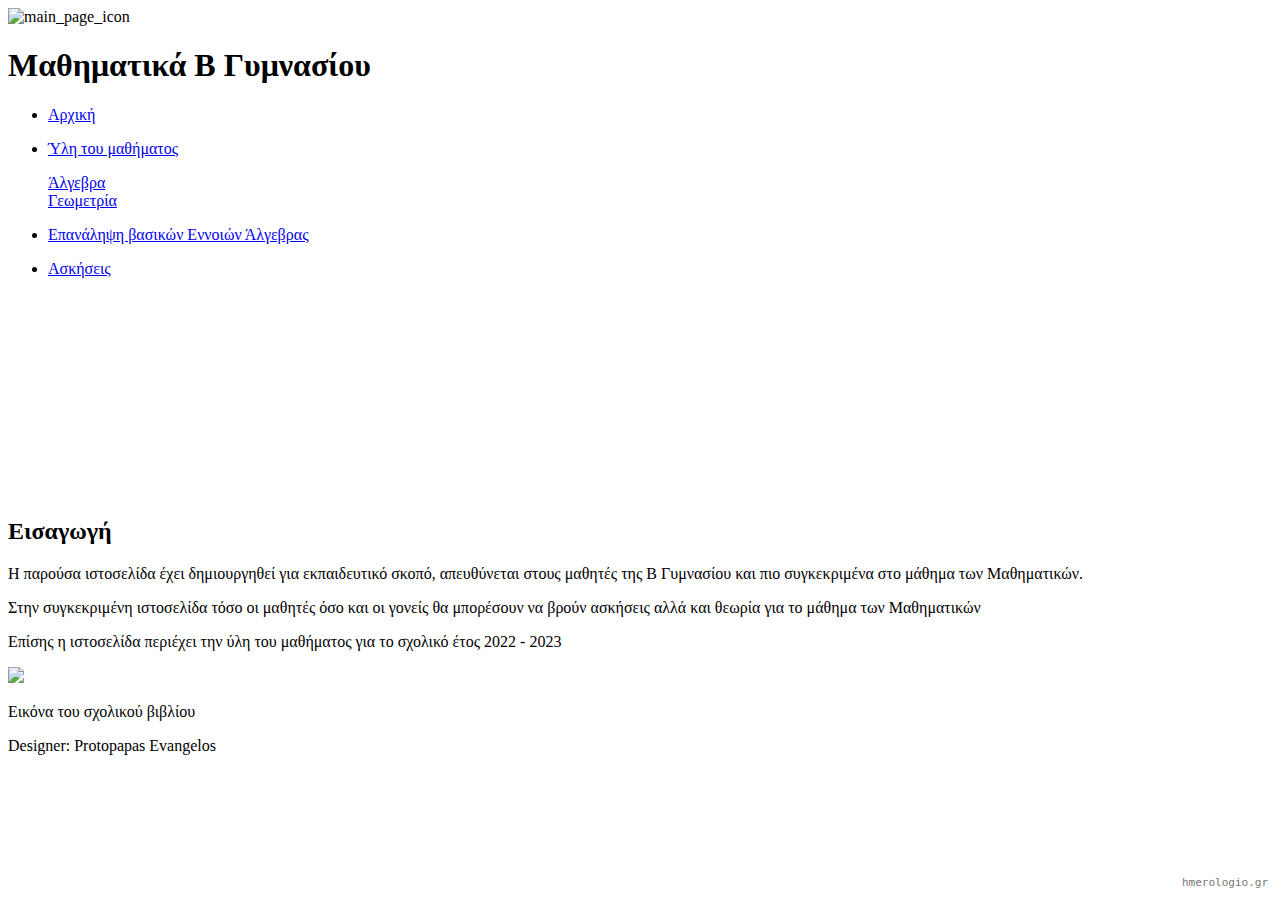
==== index.html @ 4f642ef9 "Add files via upload" ====
<!DOCTYPE HTML>
<html>
	<head>
		<meta charset="UTF-8">
		<link rel="preconnect" href="https://fonts.gstatic.com">
		<link href="https://fonts.googleapis.com/css2?family=Caudex&display=swap" rel="stylesheet"> 
		<link rel="stylesheet" href="./asset/style.css" type="text/css" media="screen" charset="utf-8"/>
		<title>Μαθηματικά Β Γυμνασίου</title>
	</head>

	<body>
		<header>
			<div class="title-container">
				<div class="title">
					<img src="./asset/pngtree-math-clipart-cartoon-style-stationery-png-image_6086527.jpg" alt="main_page_icon">
					<h1 class="mainTitle">Μαθηματικά Β Γυμνασίου</h1>
				</div>
			</div>
		</header>
		<div class="content">
			<div class="navigation">
				<nav>
					<ul class="menu">
						<li><a href="index.html">Αρχική</a></li>
                        <li>
							<div class="chapters">
								<p class="chapter-menu"><a href="#">Ύλη του μαθήματος</a></p>							
								<div class="chapters-list">
									<div><a href="material_algebra.html">Άλγεβρα</a></div>
									<div><a href="material_geometry.html">Γεωμετρία</a></div>
								</div>
							</div>
						</li>
						<li><p><a href="theory.html">Επανάληψη βασικών Εννοιών Άλγεβρας</a></p></li>
						<li><p><a href="Quiz.php">Ασκήσεις</a></p></li>
					</ul>
				</nav>
				<div class="celendar">	
					<iframe src="https://hmerologio.gr/iframe/cal" frameBorder="0" width="225px" height="200px" style="border:medium none;overflow:hidden;">
						<p>Ο browser σας δεν υποστηρίζει iframes. <a href="https://hmerologio.gr">hmerologio.gr</a>.</p>
					</iframe><a href="https://hmerologio.gr" target="_blank" style="font-size:11px;font-family:monospace;position:absolute;bottom:11px;right:0px;display:inline-block;padding:0px 12px;z-index:15;color:#777;text-decoration:none;">hmerologio.gr</a>
				</div>
				<div class="clock">
					<script async defer id='202312310455342' src='https://widgets.worldtimeserver.com/Public.ashx?rid=202312310455342&theme=Analog&action=clock&wtsid=GR&hex=ff9900&city=Athens&size='></script>
				</div>
			</div>
			<div class="mainPage">
				<article>
					<h2>Εισαγωγή</h2>
					
					<p>Η παρούσα ιστοσελίδα έχει δημιουργηθεί για εκπαιδευτικό σκοπό, απευθύνεται στους μαθητές της Β Γυμνασίου και πιο συγκεκριμένα στο μάθημα των Μαθηματικών. </p>
                    <p>Στην συγκεκριμένη ιστοσελίδα τόσο οι μαθητές όσο και οι γονείς θα μπορέσουν να βρούν ασκήσεις αλλά και θεωρία για το μάθημα των Μαθηματικών </p>
					<p>Επίσης η ιστοσελίδα περιέχει την ύλη του μαθήματος για το σχολικό έτος 2022 - 2023</p>
					
					<div id="book_image">
						<img src="https://www.ma8imatikos.gr/wp-content/uploads/2018/10/b-gym.png">
						<p>Εικόνα του σχολικού βιβλίου</p>
					</div>
				</article>
			</div>
		</div>
		<div class="lower_page">
			Designer: Protopapas Evangelos
		</div>
	</body>
</html>
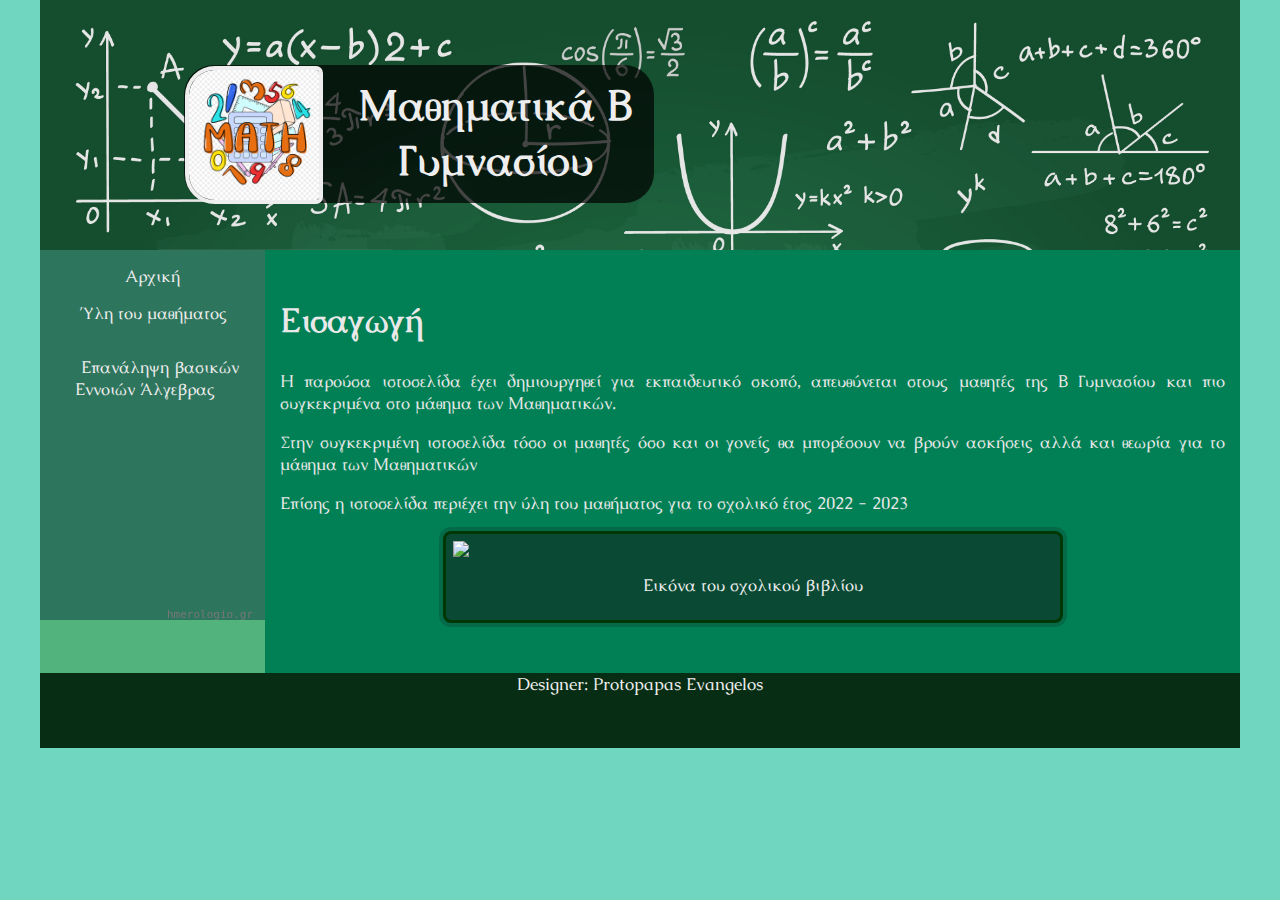
==== commit f454bbd5: "Update index.html" ====
--- a/index.html
+++ b/index.html
@@ -32,7 +32,6 @@
 							</div>
 						</li>
 						<li><p><a href="theory.html">Επανάληψη βασικών Εννοιών Άλγεβρας</a></p></li>
-						<li><p><a href="Quiz.php">Ασκήσεις</a></p></li>
 					</ul>
 				</nav>
 				<div class="celendar">	
--- a/asset/style.css
+++ b/asset/style.css
@@ -0,0 +1,242 @@
+body {
+	background-color: #71d6c0;
+	width: 1200px;
+	font-family: 'Caudex', serif;
+	font-size: 17px;
+	margin: auto;
+}
+header {
+	height: 250px;
+	background-image: url("./mathematics_image.jpg");
+	background-repeat: no-repeat;
+	background-size: 1200px;
+	padding: 0px;
+	margin: 0px;
+}
+nav {
+	bottom: 0px;
+	margin: 0px;
+	padding: 0px;
+	width: 100%;
+}
+ul {
+	margin: 0;
+	padding: 0;
+}
+article {
+	margin: 0;
+	padding: 20px 15px 50px 15px;
+	text-align: justify;
+}
+h1 {
+	color: #1a0d00;
+	font-size: 2.5em;
+}
+h2 {
+	color: #e9e9e9;
+	font-size: 2em;
+}
+iframe {
+	display: block;
+	margin: auto;
+}
+
+.content {
+	background-color: #52b37d;
+	width: 100%;
+	padding: 0px;
+	margin: auto;
+}
+.lower_page {
+	background-color: #002008ed;
+	height: 75px;
+	padding: 0px 0px 0px 0px;
+	text-align: center;
+	color: #eeeeee;
+	padding: 0px;
+	margin: 0px;
+	
+}
+
+.navigation {
+	float: left;
+	background: rgb(46, 117, 93);
+	width: 225px;
+	height: 370px;
+	padding: 0px;
+	margin: 0px;
+}
+.navigation a {
+	text-decoration: none;
+	text-align: center;
+	color: #eeeeee;
+}
+
+.title-container {
+	padding: 65px 0 0 12%;
+	width: 470px;
+}
+.title {
+	background: rgba(0,0,0,.7);
+	border-radius: 30px 30px 30px 30px;
+	height: 138px;
+}
+.title img {
+	display: inline-block;
+	border: 4px solid #eeeeee;
+	border-radius: 30px 7px 7px 30px;
+	margin: 1px 15px 1px 1px;
+	float: left;
+	width: 130px;
+	height: 130px;
+}
+.mainTitle{
+	display: inline-block;
+	width: 315px;
+	margin: 12.5px 0px 12.5px 0px;
+	color: #eeeeee;
+	text-align: center;
+}
+
+ul.menu {
+	margin: 0;
+	padding: 15px;
+	list-style-type: none;
+}
+.menu a {
+	padding: 15px;
+}
+.menu li {
+	text-align: center;
+	padding: 0px;
+}
+.menu li:hover {
+	color: rgb(255, 255, 255);
+	text-decoration: underline;
+}
+
+.mainPage {
+	display: inline-block;
+	background: #018055;
+	margin: 0px 0px 0px 0px;
+	width: 975px;
+	color: #e9e9e9;
+}
+
+.chapters {
+	position: relative;
+	display: inline-block;
+	margin: 15px 0px;
+}
+.chapters:hover {
+	text-decoration: underline;
+}
+.chapters:hover .chapters-list {display: block;}
+.chapter-menu {
+	color: hsl(0, 0%, 97%);
+	margin: 0px;
+	border: none;
+	
+}
+.chapters-list {
+	display: none;
+	position: absolute;
+	top: -10px;
+	left: 80px;
+	background: rgb(12 65 36 / 90%);
+	min-width: 230px;
+	box-shadow: 0px 12px 20px 10px rgb(0 0 0 / 57%);
+	z-index: 1;
+	border-radius: 10px;
+	
+}
+.chapters-list a {
+	color: #eeeeee;
+	padding: 12px 16px;
+	text-decoration: none;
+	display: block;
+}
+.chapters-list a:hover {
+	background-color: rgb(216, 215, 215);
+	text-decoration: underline;
+	border-radius: 10px;
+	color:black;
+}
+
+ol.quiz {
+	list-style-position: inside;
+}
+ol.quiz>li {
+	background: rgba(20,20,20,.2);
+	margin: 15px;
+	border-radius: 8px;
+	padding: 5px;
+}
+ol.quiz>li>h3{
+	display: inline;
+}
+.submitdiv {
+	text-align: center;
+}
+.submit {
+	background: #eeeeee;
+	border: none;
+	outline: rgba(20,20,20,.2) solid 4px;
+	border-radius: 28px;
+	padding: 15px;
+	color: #111111;
+	transition: 0.5s;
+	cursor: pointer;
+	
+}
+.submit:hover {
+	background: #111111;
+	padding: 15px;
+	color:#eeeeee;
+}
+#book_image {
+	display: block;
+	background: rgba(20,20,20,.5);
+	outline: rgba(20,20,20,.2) solid 4px;
+	border-radius: 8px;
+	margin: auto;
+	border: 3px solid  #003805;
+	padding: 7px;
+	color: #eeeeee;
+	text-align: center;
+	width: 600px;
+}
+#book_image img {
+	display: block;
+	width: 600px;
+}
+#image_pol{width: 500px;
+	height: 300px;
+
+}
+#dinami{
+	height: 300px;
+}
+.celendar{
+	float:left;
+	width:225px;
+	position:relative;
+}
+.clock{
+	display: block;
+	padding: 210px 0px 0px 0px;
+
+}
+#result_text{
+	text-align: center;
+}
+
+
+
+
+
+
+
+
+
+
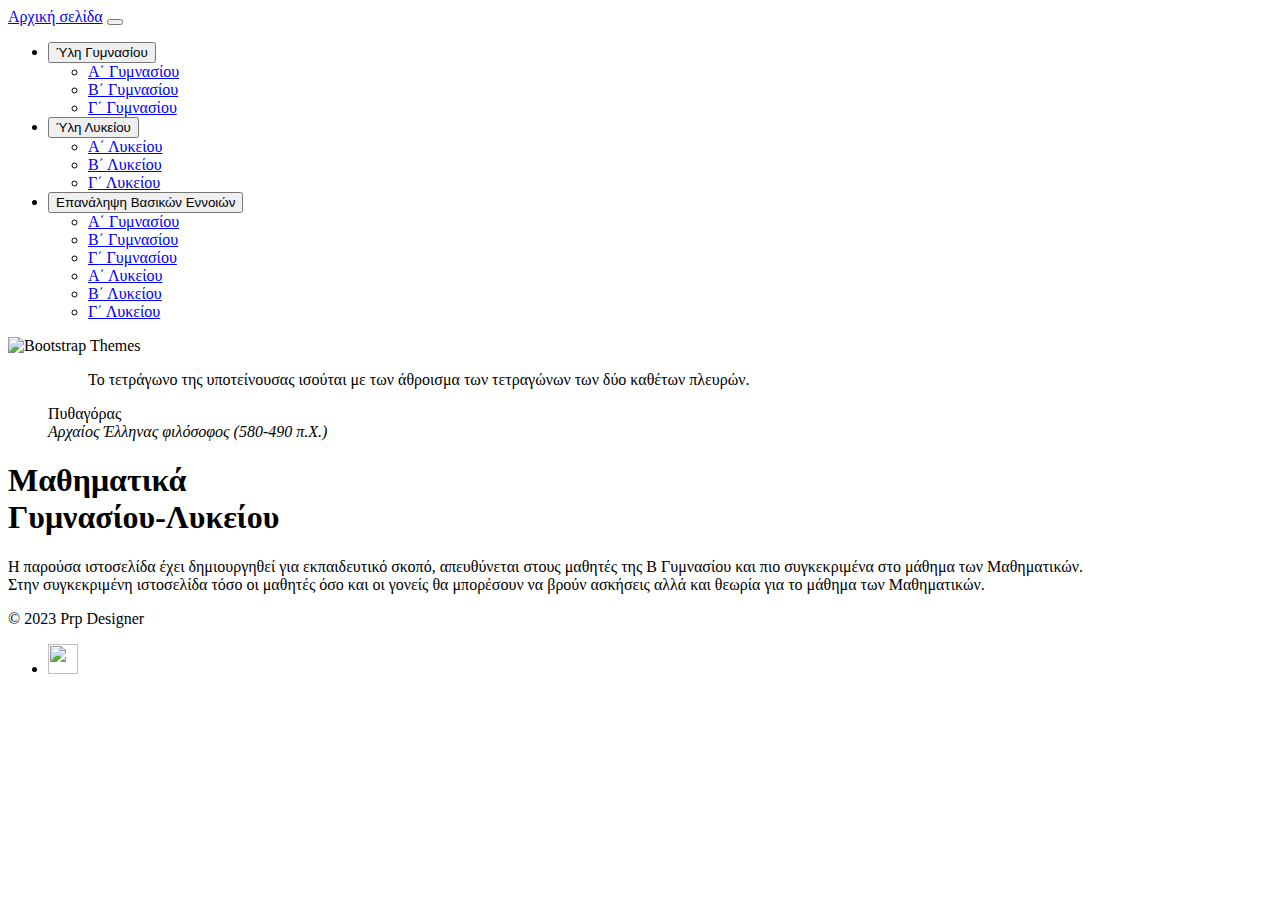
==== commit 32935f23: "Add files via upload" ====
--- a/index.html
+++ b/index.html
@@ -1,65 +1,99 @@
-<!DOCTYPE HTML>
-<html>
-	<head>
-		<meta charset="UTF-8">
-		<link rel="preconnect" href="https://fonts.gstatic.com">
-		<link href="https://fonts.googleapis.com/css2?family=Caudex&display=swap" rel="stylesheet"> 
-		<link rel="stylesheet" href="./asset/style.css" type="text/css" media="screen" charset="utf-8"/>
-		<title>Μαθηματικά Β Γυμνασίου</title>
-	</head>
+<!DOCTYPE html>
+<html lang="en">
+  <head>
+    <meta charset="utf-8">
+    <meta name="viewport" content="width=device-width, initial-scale=1.0">
+    <title>Maths_Prp</title>
+    <link href="https://cdn.jsdelivr.net/npm/bootstrap@5.3.2/dist/css/bootstrap.min.css" 
+    rel="stylesheet" integrity="sha384-T3c6CoIi6uLrA9TneNEoa7RxnatzjcDSCmG1MXxSR1GAsXEV/Dwwykc2MPK8M2HN" crossorigin="anonymous">
+    <link rel="stylesheet" href="./css/style.css"/>
 
-	<body>
-		<header>
-			<div class="title-container">
-				<div class="title">
-					<img src="./asset/pngtree-math-clipart-cartoon-style-stationery-png-image_6086527.jpg" alt="main_page_icon">
-					<h1 class="mainTitle">Μαθηματικά Β Γυμνασίου</h1>
-				</div>
-			</div>
-		</header>
-		<div class="content">
-			<div class="navigation">
-				<nav>
-					<ul class="menu">
-						<li><a href="index.html">Αρχική</a></li>
-                        <li>
-							<div class="chapters">
-								<p class="chapter-menu"><a href="#">Ύλη του μαθήματος</a></p>							
-								<div class="chapters-list">
-									<div><a href="material_algebra.html">Άλγεβρα</a></div>
-									<div><a href="material_geometry.html">Γεωμετρία</a></div>
-								</div>
-							</div>
-						</li>
-						<li><p><a href="theory.html">Επανάληψη βασικών Εννοιών Άλγεβρας</a></p></li>
-					</ul>
-				</nav>
-				<div class="celendar">	
-					<iframe src="https://hmerologio.gr/iframe/cal" frameBorder="0" width="225px" height="200px" style="border:medium none;overflow:hidden;">
-						<p>Ο browser σας δεν υποστηρίζει iframes. <a href="https://hmerologio.gr">hmerologio.gr</a>.</p>
-					</iframe><a href="https://hmerologio.gr" target="_blank" style="font-size:11px;font-family:monospace;position:absolute;bottom:11px;right:0px;display:inline-block;padding:0px 12px;z-index:15;color:#777;text-decoration:none;">hmerologio.gr</a>
-				</div>
-				<div class="clock">
-					<script async defer id='202312310455342' src='https://widgets.worldtimeserver.com/Public.ashx?rid=202312310455342&theme=Analog&action=clock&wtsid=GR&hex=ff9900&city=Athens&size='></script>
-				</div>
-			</div>
-			<div class="mainPage">
-				<article>
-					<h2>Εισαγωγή</h2>
-					
-					<p>Η παρούσα ιστοσελίδα έχει δημιουργηθεί για εκπαιδευτικό σκοπό, απευθύνεται στους μαθητές της Β Γυμνασίου και πιο συγκεκριμένα στο μάθημα των Μαθηματικών. </p>
-                    <p>Στην συγκεκριμένη ιστοσελίδα τόσο οι μαθητές όσο και οι γονείς θα μπορέσουν να βρούν ασκήσεις αλλά και θεωρία για το μάθημα των Μαθηματικών </p>
-					<p>Επίσης η ιστοσελίδα περιέχει την ύλη του μαθήματος για το σχολικό έτος 2022 - 2023</p>
-					
-					<div id="book_image">
-						<img src="https://www.ma8imatikos.gr/wp-content/uploads/2018/10/b-gym.png">
-						<p>Εικόνα του σχολικού βιβλίου</p>
-					</div>
-				</article>
-			</div>
-		</div>
-		<div class="lower_page">
-			Designer: Protopapas Evangelos
-		</div>
-	</body>
-</html>
+  </head>
+  <body >
+    <section class="container"  id="bara">
+      <nav class="navbar navbar-expand-lg navbar-dark bg-dark ">
+        <div class="container-fluid">
+          <a class="navbar-brand" href="#">Αρχική σελίδα</a>
+          <button class="navbar-toggler" type="button" data-bs-toggle="collapse" data-bs-target="#navbarNavDarkDropdown" aria-controls="navbarNavDarkDropdown" aria-expanded="false" aria-label="Toggle navigation">
+            <span class="navbar-toggler-icon"></span>
+          </button>
+          <div class="collapse navbar-collapse" id="navbarNavDarkDropdown">
+            <ul class="navbar-nav">
+              <li class="nav-item dropdown">
+                <button class="btn btn-dark dropdown-toggle" data-bs-toggle="dropdown" aria-expanded="false">
+                  Ύλη Γυμνασίου
+                </button>
+                <ul class="dropdown-menu dropdown-menu-dark">
+                  <li><a class="dropdown-item" href="./material_a_gymnasiou.html">Α΄ Γυμνασίου</a></li>
+                  <li><a class="dropdown-item" href="./material_b_gymnasiou.html">Β΄ Γυμνασίου</a></li>
+                  <li><a class="dropdown-item" href="./material_g_gymnasiou.html">Γ΄ Γυμνασίου</a></li>
+                </ul>
+              </li>
+              <li class="nav-item dropdown">
+                <button class="btn btn-dark dropdown-toggle" data-bs-toggle="dropdown" aria-expanded="false">
+                  Ύλη Λυκείου
+                </button>
+                <ul class="dropdown-menu dropdown-menu-dark">
+                  <li><a class="dropdown-item" href="./material_a_lukeiou.html">Α΄ Λυκείου</a></li>
+                  <li><a class="dropdown-item" href="./material_b_lukeiou.html">Β΄ Λυκείου</a></li>
+                  <li><a class="dropdown-item" href="./material_g_lukeiou.html">Γ΄ Λυκείου</a></li>
+                </ul>
+              </li>
+              <li class="nav-item dropdown">
+                <button class="btn btn-dark dropdown-toggle" data-bs-toggle="dropdown" aria-expanded="false">
+                  Επανάληψη Βασικών Εννοιών
+                </button>
+                <ul class="dropdown-menu dropdown-menu-dark">
+                  <li><a class="dropdown-item" href="#">Α΄ Γυμνασίου</a></li>
+                  <li><a class="dropdown-item" href="#">Β΄ Γυμνασίου</a></li>
+                  <li><a class="dropdown-item" href="#">Γ΄ Γυμνασίου</a></li>
+                  <li><a class="dropdown-item" href="#">Α΄ Λυκείου</a></li>
+                  <li><a class="dropdown-item" href="#">Β΄ Λυκείου</a></li>
+                  <li><a class="dropdown-item" href="#">Γ΄ Λυκείου</a></li>
+                </ul>
+              </li>
+            </ul>
+          </div>
+        </div>
+      </nav>
+    </section>
+
+
+      <section class="container ">
+        <div class="container col-xxl-8 px-4 py-5 my-4 bg-light ">
+          <div class="row flex-lg-row-reverse align-items-center g-5 py-5">
+            <div class="col-10 col-sm-8 col-lg-6">
+              <img src="./css/arxaios.jpg" class="d-block mx-lg-auto img-fluid" alt="Bootstrap Themes" width="700" height="500" loading="lazy">
+              <figure class="text-center">
+                <blockquote class="blockquote">
+                  <p>Το τετράγωνο της υποτείνουσας ισούται με των άθροισμα των τετραγώνων των δύο καθέτων πλευρών.</p>
+                </blockquote>
+                <figcaption class="blockquote-footer">
+                  Πυθαγόρας<br> <cite title="Source Title">Αρχαίος Έλληνας φιλόσοφος  (580-490 π.Χ.)</cite>
+                </figcaption>
+              </figure>
+            </div>
+            <div class="col-lg-6">
+              <h1 class="display-5 fw-bold text-body-emphasis lh-1 mb-3">Μαθηματικά<br> Γυμνασίου-Λυκείου</h1>
+              <p class="lead">Η παρούσα ιστοσελίδα έχει δημιουργηθεί για εκπαιδευτικό σκοπό, απευθύνεται στους μαθητές της Β Γυμνασίου και πιο συγκεκριμένα στο μάθημα των Μαθηματικών.<br>
+              Στην συγκεκριμένη ιστοσελίδα τόσο οι μαθητές όσο και οι γονείς θα μπορέσουν να βρούν ασκήσεις αλλά και θεωρία για το μάθημα των Μαθηματικών.
+              </p>
+  
+            </div>
+          </div>
+        </div>
+      </section>
+
+      <section class="container" id="footer">
+        <div class="container d-flex flex-column flex-sm-row justify-content-between py-4 my-4 border-top bg-light">
+          <p>© 2023 Prp Designer</p>
+          <ul class="list-unstyled d-flex">
+            <li class="ms-3"><a class="link-body-emphasis" href="https://www.linkedin.com/in/evangelos-protopapas/" target="_blank"><img src="./css/linkedin.svg" width="30" height="30"></a></li>
+          </ul>
+        </div>
+      </section>
+
+    <script src="https://cdn.jsdelivr.net/npm/bootstrap@5.3.2/dist/js/bootstrap.bundle.min.js"
+   integrity="sha384-C6RzsynM9kWDrMNeT87bh95OGNyZPhcTNXj1NW7RuBCsyN/o0jlpcV8Qyq46cDfL" crossorigin="anonymous"></script>
+  </body>
+</html>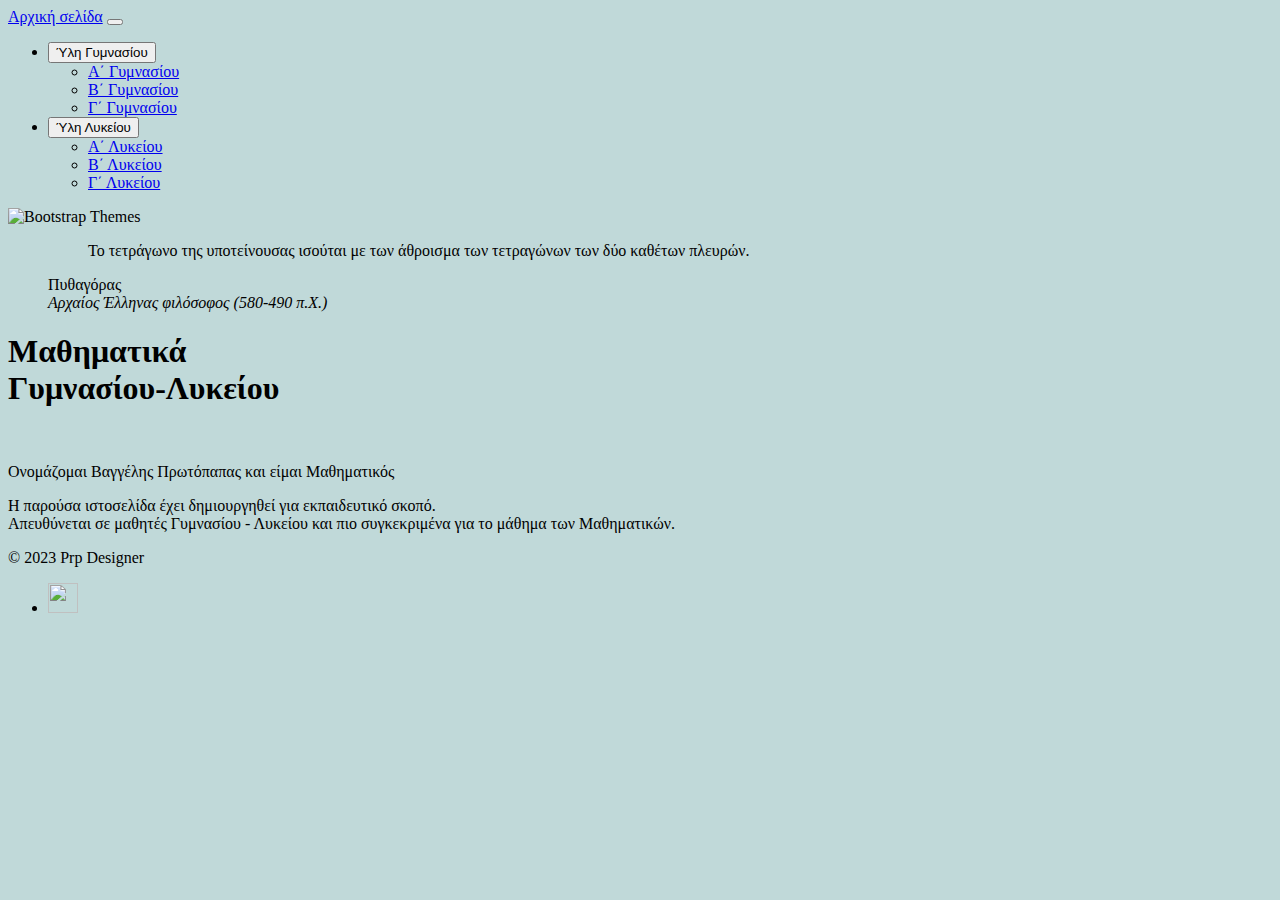
==== commit 1e6aeb8f: "Update index.html" ====
--- a/index.html
+++ b/index.html
@@ -39,19 +39,7 @@
                   <li><a class="dropdown-item" href="./material_g_lukeiou.html">Γ΄ Λυκείου</a></li>
                 </ul>
               </li>
-              <li class="nav-item dropdown">
-                <button class="btn btn-dark dropdown-toggle" data-bs-toggle="dropdown" aria-expanded="false">
-                  Επανάληψη Βασικών Εννοιών
-                </button>
-                <ul class="dropdown-menu dropdown-menu-dark">
-                  <li><a class="dropdown-item" href="#">Α΄ Γυμνασίου</a></li>
-                  <li><a class="dropdown-item" href="#">Β΄ Γυμνασίου</a></li>
-                  <li><a class="dropdown-item" href="#">Γ΄ Γυμνασίου</a></li>
-                  <li><a class="dropdown-item" href="#">Α΄ Λυκείου</a></li>
-                  <li><a class="dropdown-item" href="#">Β΄ Λυκείου</a></li>
-                  <li><a class="dropdown-item" href="#">Γ΄ Λυκείου</a></li>
-                </ul>
-              </li>
+              
             </ul>
           </div>
         </div>
@@ -75,8 +63,11 @@
             </div>
             <div class="col-lg-6">
               <h1 class="display-5 fw-bold text-body-emphasis lh-1 mb-3">Μαθηματικά<br> Γυμνασίου-Λυκείου</h1>
-              <p class="lead">Η παρούσα ιστοσελίδα έχει δημιουργηθεί για εκπαιδευτικό σκοπό, απευθύνεται στους μαθητές της Β Γυμνασίου και πιο συγκεκριμένα στο μάθημα των Μαθηματικών.<br>
-              Στην συγκεκριμένη ιστοσελίδα τόσο οι μαθητές όσο και οι γονείς θα μπορέσουν να βρούν ασκήσεις αλλά και θεωρία για το μάθημα των Μαθηματικών.
+              <br>
+              <p class="lead">Ονομάζομαι Βαγγέλης Πρωτόπαπας και είμαι Μαθηματικός</p>
+              <p class="lead">Η παρούσα ιστοσελίδα έχει δημιουργηθεί για εκπαιδευτικό σκοπό.<br>
+                Aπευθύνεται σε μαθητές Γυμνασίου - Λυκείου και πιο συγκεκριμένα για το μάθημα των Μαθηματικών.<br>
+              
               </p>
   
             </div>
@@ -96,4 +87,4 @@
     <script src="https://cdn.jsdelivr.net/npm/bootstrap@5.3.2/dist/js/bootstrap.bundle.min.js"
    integrity="sha384-C6RzsynM9kWDrMNeT87bh95OGNyZPhcTNXj1NW7RuBCsyN/o0jlpcV8Qyq46cDfL" crossorigin="anonymous"></script>
   </body>
-</html>+</html>
--- a/css/style.css
+++ b/css/style.css
@@ -0,0 +1,21 @@
+body{
+	background-color: #c0d9d9;
+}
+
+.container{
+	width: auto;
+	border-radius: 10px;
+}
+.navbar{
+	border-radius: 10px;
+	position: sticky;
+	top: 0;
+
+}
+#bara{
+	position: sticky;
+	top: 0;
+}
+#first_class{
+	border-right: double black;
+}
